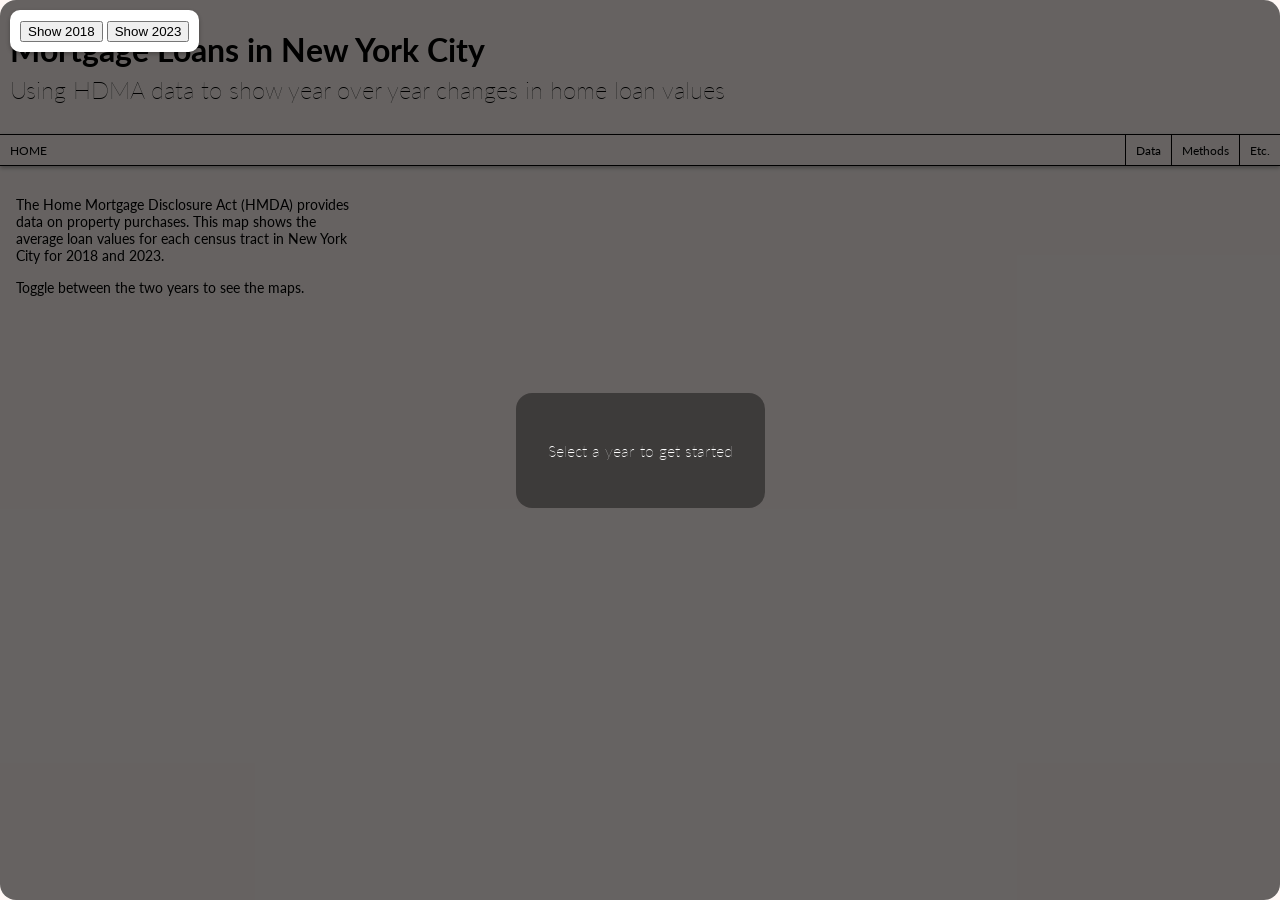
==== index.html @ 1c16be84 "commit before submission of assignment 4" ====
<!DOCTYPE html>
<html lang="en">

<head>
    <meta charset="utf-8">
    <meta name="viewport" content="width=device-width, initial-scale=1">
    <title>hdma nyc map</title>
    <link rel="stylesheet" href="styles.css">
    <link href="https://fonts.googleapis.com/css2?family=Lato:wght@300;400;700&display=swap" rel="stylesheet">
    <link href='https://api.mapbox.com/mapbox-gl-js/v3.11.0/mapbox-gl.css' rel='stylesheet' />
</head>

<body>
    <div id="main-container">
        <div class="masthead">
            <div>
                <h1> Mortgage Loans in New York City</h1>
                <h2>Using HDMA data to show year over year changes in home loan values</h2>
            </div>
        </div>

        <div class="masthead_links">
            <p>HOME</p>
            <div class="masthead_links_cluster">
                <div class="link">Data</div>
                <div class="link">Methods</div>
                <div class="link">Etc.</div>
            </div>
        </div>
        <div id="content-container">

            <div id="sidebar">
                <p>The Home Mortgage Disclosure Act (HMDA) provides data on property purchases. 
                    This map shows the average loan values for each census tract in New York City for 2018 and 2023.

                </p>
                <p>Toggle between the two years to see the maps.</p>
                <div id="info-box" class="info-box hidden">
                    <h3><strong>Census Tract Neighborhood:</strong> <span id="neighborhood-name">Neighborhood
                            Name</span></h3>
                    <p><strong>Average Loan Value (2018):</strong> <span id="avg-loan-2018">$MONEY</span></p>
                    <p><strong>Average Loan Value (2023):</strong> <span id="avg-loan-2023">$MONEY</span></p>

                    <p><strong>Average Property Value:</strong> <span id="avg-property">$MONEY</span></p>
                </div>
            </div>
            <div id="map_container">


                <div id="map_right">
                    <div id="intro-overlay">
                        <div class="intro-content">
                            <p>Select a year to get started</p>
                        </div>
                    </div>
                    <div id="buttons">
                        <button id="btn-loan-2018">Show 2018</button>
                        <button id="btn-loan-2023">Show 2023</button>
                    </div>
                </div>
            </div>
        </div>
    </div>
    <script src='https://api.mapbox.com/mapbox-gl-js/v3.11.0/mapbox-gl.js'></script>
    <script src="scripts.js"></script>
</body>

</html>
---- styles.css ----
#main-container {
    height: 100%;
    width: 100%;
}

body {
    font-family: 'Lato', sans-serif;
    background-color: #fff7f4;
    color: black;
    margin: 0;
    padding: 0;
}

#main-container {
    display: flex;
    flex-direction: column;
    overflow: hidden;
}


#content-container {
    flex-grow: 1;
    display: flex;
    min-height: 0;
    padding: 1rem;
}

#sidebar {
    width: 348px;
    font-size: 0.9rem;
    overflow-y: scroll;
    box-sizing: border-box;
    padding-right: 15px;
}

#map_container {
    height: 500px;
    flex-grow: 1;
    width: 200px;
    border-radius: 16px;
}

#map_right {
    width: 100%;
    height: 100%;
    overflow: hidden;
    border-radius: 16px;

}

.masthead {
    width: 100%;
    height: 2%;
    padding-left: 10px;
    display: flex;
    align-items: center;
    overflow: hidden;
    flex-shrink: 4;
}

h1 {
    margin-top: 30px;
    margin-bottom: 6px;

}

h2 {
    margin-bottom: 30px;
    margin-top: 6px;
    font-weight: 100;
}

.masthead_links {
    border-bottom: 1px solid #000;
    border-top: 1px solid #000;
    height: 30px;
    align-items: center;
    display: flex;
    padding-left: 10px;
    box-shadow: 0 2px 4px rgba(0, 0, 0, 0.3);
    justify-content: space-between;
    font-size: 12px;

}

.masthead_links_cluster {
    display: flex;
    align-items: center;
    justify-content: center;
    font-size: 12px;

}

.link {
    display: flex;
    border-left: 1px solid black;
    padding-left: 10px;
    padding-right: 10px;
    height: 30px;
    align-items: center;

}

#buttons {
    position: absolute;
    font-family: 'Lato', sans-serif;
    top: 10px;
    left: 10px;
    z-index: 999;
    background: white;
    padding: 10px;
    border-radius: 10px;
    box-shadow: 0 2px 4px rgba(0, 0, 0, 0.3);
}

.info-box {
    position: absolute;
    bottom: 30px;
    left: 30px;
    border-radius: 10px;
    padding: 16px 20px;
    box-shadow: 0 2px 10px rgba(0, 0, 0, 0.15);
    font-size: 14px;
    max-width: 250px;
    z-index: 10;
}

.info-box.hidden {
    display: none;
}

.info-box h3 {
    margin-top: 0;
    font-size: 16px;
    color: #333;
}

.info-box p {
    margin: 4px 0;
}

#intro-overlay {
    position: absolute;
    border-radius: 16px;
    top: 0;
    left: 0;
    width: 100%;
    height: 100%;
    background: rgba(0, 0, 0, 0.6);
    /* semi-transparent shade */
    display: flex;
    align-items: center;
    justify-content: center;
    z-index: 50;
    /* make sure it's above the map */
}

.intro-content {
    color: white;
    text-align: center;
    background: rgba(0, 0, 0, 0.4);
    padding: 2rem;
    border-radius: 16px;
    display: flex;
    align-items: center;
    justify-content: center;
}

.intro-content p {
    font-family: 'Lato', sans-serif;
    font-size: 16px;
    font-weight: 100;
}
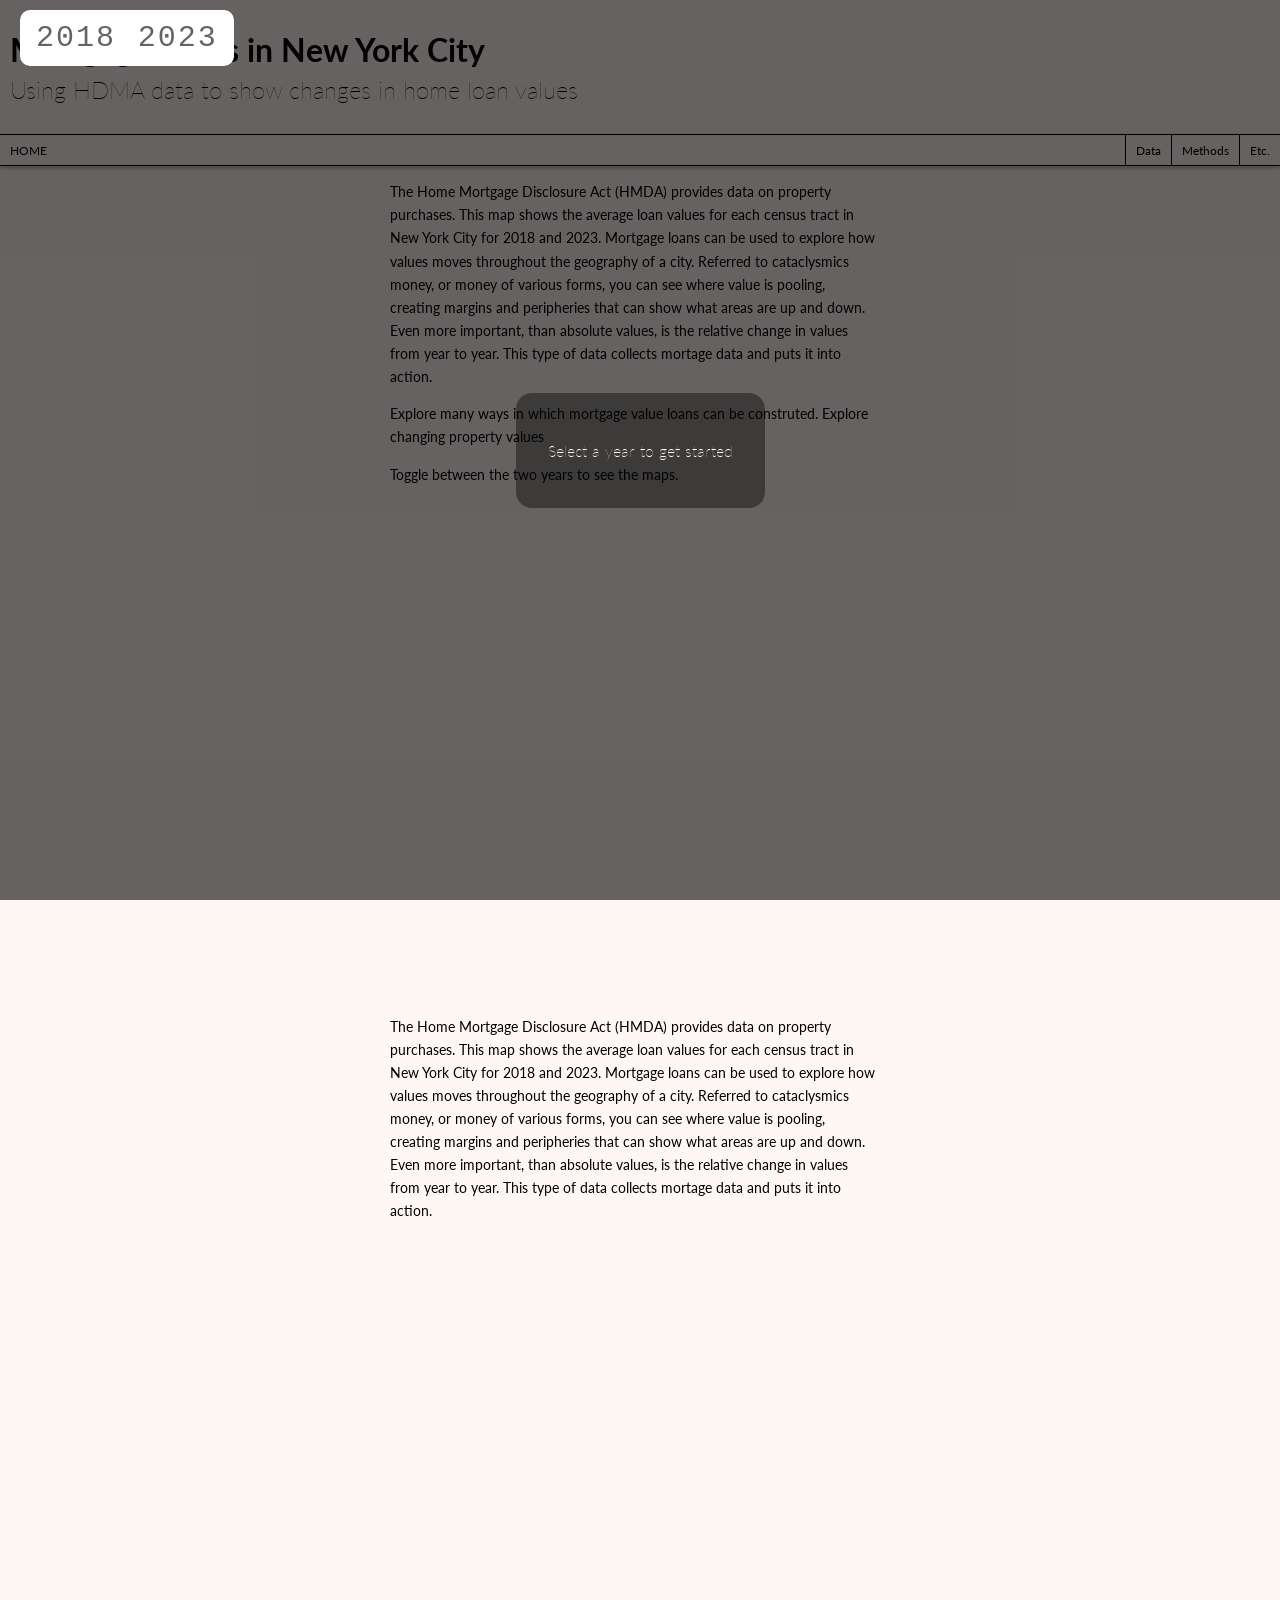
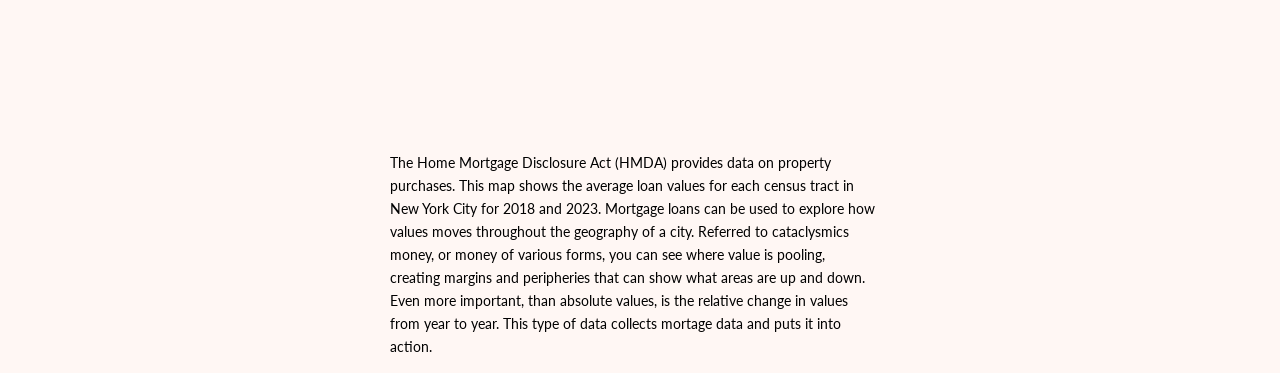
==== commit 47f03ee8: "two maps commit" ====
--- a/index.html
+++ b/index.html
@@ -15,7 +15,7 @@
         <div class="masthead">
             <div>
                 <h1> Mortgage Loans in New York City</h1>
-                <h2>Using HDMA data to show year over year changes in home loan values</h2>
+                <h2>Using HDMA data to show changes in home loan values</h2>
             </div>
         </div>
 
@@ -30,9 +30,17 @@
         <div id="content-container">
 
             <div id="sidebar">
-                <p>The Home Mortgage Disclosure Act (HMDA) provides data on property purchases. 
+                <p>The Home Mortgage Disclosure Act (HMDA) provides data on property purchases.
                     This map shows the average loan values for each census tract in New York City for 2018 and 2023.
 
+                    Mortgage loans can be used to explore how values moves throughout the geography of a city. Referred
+                    to cataclysmics money, or money
+                    of various forms, you can see where value is pooling, creating margins and peripheries that can show
+                    what areas are up and down. Even more important, than
+                    absolute values, is the relative change in values from year to year. This type of data collects
+                    mortage data and puts it into action.
+                </p>
+                <p>Explore many ways in which mortgage value loans can be construted. Explore changing property values
                 </p>
                 <p>Toggle between the two years to see the maps.</p>
                 <div id="info-box" class="info-box hidden">
@@ -44,20 +52,50 @@
                     <p><strong>Average Property Value:</strong> <span id="avg-property">$MONEY</span></p>
                 </div>
             </div>
-            <div id="map_container">
-
-
-                <div id="map_right">
+            <div id="map_one_container">
+                <div id="map_one_frame">
                     <div id="intro-overlay">
                         <div class="intro-content">
                             <p>Select a year to get started</p>
                         </div>
                     </div>
-                    <div id="buttons">
-                        <button id="btn-loan-2018">Show 2018</button>
-                        <button id="btn-loan-2023">Show 2023</button>
+                    <div class="buttons">
+                        <button id="btn-loan-2018">2018</button>
+                        <button id="btn-loan-2023">2023</button>
                     </div>
                 </div>
+            </div>
+
+            <div id="sidebar">
+                <p>The Home Mortgage Disclosure Act (HMDA) provides data on property purchases.
+                    This map shows the average loan values for each census tract in New York City for 2018 and 2023.
+
+                    Mortgage loans can be used to explore how values moves throughout the geography of a city. Referred
+                    to cataclysmics money, or money
+                    of various forms, you can see where value is pooling, creating margins and peripheries that can show
+                    what areas are up and down. Even more important, than
+                    absolute values, is the relative change in values from year to year. This type of data collects
+                    mortage data and puts it into action.
+                </p>
+
+            </div>
+            <div id="map_two_container">
+                <div id="map_two_frame">
+
+                </div>
+            </div>
+            <div id="sidebar">
+                <p>The Home Mortgage Disclosure Act (HMDA) provides data on property purchases.
+                    This map shows the average loan values for each census tract in New York City for 2018 and 2023.
+
+                    Mortgage loans can be used to explore how values moves throughout the geography of a city. Referred
+                    to cataclysmics money, or money
+                    of various forms, you can see where value is pooling, creating margins and peripheries that can show
+                    what areas are up and down. Even more important, than
+                    absolute values, is the relative change in values from year to year. This type of data collects
+                    mortage data and puts it into action.
+                </p>
+
             </div>
         </div>
     </div>
--- a/styles.css
+++ b/styles.css
@@ -20,128 +20,31 @@
 
 #content-container {
     flex-grow: 1;
-    display: flex;
+    display: row;
     min-height: 0;
-    padding: 1rem;
 }
 
 #sidebar {
-    width: 348px;
+    max-width: 500px;
     font-size: 0.9rem;
     overflow-y: scroll;
     box-sizing: border-box;
     padding-right: 15px;
-}
-
-#map_container {
+    justify-content: center;
+    margin-left: auto;
+    margin-right: auto;
+    line-height: 1.6;
+
+}
+
+#map_one_container {
     height: 500px;
     flex-grow: 1;
-    width: 200px;
-    border-radius: 16px;
-}
-
-#map_right {
-    width: 100%;
-    height: 100%;
-    overflow: hidden;
-    border-radius: 16px;
-
-}
-
-.masthead {
-    width: 100%;
-    height: 2%;
-    padding-left: 10px;
-    display: flex;
-    align-items: center;
-    overflow: hidden;
-    flex-shrink: 4;
-}
-
-h1 {
-    margin-top: 30px;
-    margin-bottom: 6px;
-
-}
-
-h2 {
-    margin-bottom: 30px;
-    margin-top: 6px;
-    font-weight: 100;
-}
-
-.masthead_links {
-    border-bottom: 1px solid #000;
-    border-top: 1px solid #000;
-    height: 30px;
-    align-items: center;
-    display: flex;
-    padding-left: 10px;
-    box-shadow: 0 2px 4px rgba(0, 0, 0, 0.3);
-    justify-content: space-between;
-    font-size: 12px;
-
-}
-
-.masthead_links_cluster {
-    display: flex;
-    align-items: center;
-    justify-content: center;
-    font-size: 12px;
-
-}
-
-.link {
-    display: flex;
-    border-left: 1px solid black;
-    padding-left: 10px;
-    padding-right: 10px;
-    height: 30px;
-    align-items: center;
-
-}
-
-#buttons {
-    position: absolute;
-    font-family: 'Lato', sans-serif;
-    top: 10px;
-    left: 10px;
-    z-index: 999;
-    background: white;
-    padding: 10px;
-    border-radius: 10px;
-    box-shadow: 0 2px 4px rgba(0, 0, 0, 0.3);
-}
-
-.info-box {
-    position: absolute;
-    bottom: 30px;
-    left: 30px;
-    border-radius: 10px;
-    padding: 16px 20px;
-    box-shadow: 0 2px 10px rgba(0, 0, 0, 0.15);
-    font-size: 14px;
-    max-width: 250px;
-    z-index: 10;
-}
-
-.info-box.hidden {
-    display: none;
-}
-
-.info-box h3 {
-    margin-top: 0;
-    font-size: 16px;
-    color: #333;
-}
-
-.info-box p {
-    margin: 4px 0;
+    width: 100%;
 }
 
 #intro-overlay {
     position: absolute;
-    border-radius: 16px;
     top: 0;
     left: 0;
     width: 100%;
@@ -170,4 +73,193 @@
     font-family: 'Lato', sans-serif;
     font-size: 16px;
     font-weight: 100;
-}+}
+
+#map_two_container {
+    height: 500px;
+    flex-grow: 1;
+    width: 100%;
+}
+
+#map_one_frame {
+    width: 100%;
+    height: 100%;
+    overflow: hidden;
+
+}
+
+#map_two_frame {
+    width: 100%;
+    height: 100%;
+    overflow: hidden;
+
+}
+
+.masthead {
+    width: 100%;
+    height: 2%;
+    padding-left: 10px;
+    display: flex;
+    align-items: center;
+    overflow: hidden;
+    flex-shrink: 4;
+}
+
+h1 {
+    margin-top: 30px;
+    margin-bottom: 6px;
+
+}
+
+h2 {
+    margin-bottom: 30px;
+    margin-top: 6px;
+    font-weight: 100;
+}
+
+.masthead_links {
+    border-bottom: 1px solid #000;
+    border-top: 1px solid #000;
+    height: 30px;
+    align-items: center;
+    display: flex;
+    padding-left: 10px;
+    box-shadow: 0 2px 4px rgba(0, 0, 0, 0.3);
+    justify-content: space-between;
+    font-size: 12px;
+
+}
+
+.masthead_links_cluster {
+    display: flex;
+    align-items: center;
+    justify-content: center;
+    font-size: 12px;
+
+}
+
+.link {
+    display: flex;
+    border-left: 1px solid black;
+    padding-left: 10px;
+    padding-right: 10px;
+    height: 30px;
+    align-items: center;
+
+}
+
+.buttons {
+    position: absolute;
+    font-family: 'Courier New', Courier, monospace;
+    top: 10px;
+    left: 20px;
+    z-index: 999;
+    padding: 10px;
+    border-radius: 10px;
+    background-color: white;
+   
+}
+
+#btn-loan-2018 {
+    font-family: 'Courier New', Courier, monospace;
+    font-size: 30px;
+    letter-spacing: 2px;
+    text-decoration: none;
+    text-transform: uppercase;
+    color: #000;
+    cursor: pointer;
+    border: 0px;
+    position: relative;
+    user-select: none;
+    -webkit-user-select: none;
+    touch-action: manipulation;
+    background-color: transparent;
+    opacity: 0.6;
+    border-radius: 10px;
+    touch-action: manipulation;
+    transition: box-shadow .2s,-ms-transform .1s,-webkit-transform .1s,transform .1s;
+    user-select: none;
+    -webkit-user-select: none;
+    width: auto;
+}
+
+#btn-loan-2018:active {
+    background-color: #F7F7F7;
+    border-color: black;
+    border-bottom: #000;
+    transform: scale(.96);
+}
+
+#btn-loan-2023 {
+    font-family: 'Courier New', Courier, monospace;
+    font-size: 30px;
+    letter-spacing: 2px;
+    text-decoration: none;
+    text-transform: uppercase;
+    color: #000;
+    cursor: pointer;
+    border: 0px;
+    position: relative;
+    user-select: none;
+    -webkit-user-select: none;
+    touch-action: manipulation;
+    background-color: transparent;
+    opacity: 0.6;
+    border-radius: 10px;
+    touch-action: manipulation;
+    transition: box-shadow .2s,-ms-transform .1s,-webkit-transform .1s,transform .1s;
+    user-select: none;
+    -webkit-user-select: none;
+    width: auto;
+
+}
+
+#btn-loan-2023:active {
+    background-color: #F7F7F7;
+    border-color: #000000;
+    transform: scale(.96);
+}
+
+#btn-loan-2023:hover {
+    background-color: #F7F7F7;
+    border-color: #000000;
+    border-bottom: #000;
+    border-width: 5px;
+}
+
+#btn-loan-2018:hover {
+    background-color: #F7F7F7;
+    border-color: #000000;
+    border-bottom: #000;
+    border-width: 5px;
+}
+
+.info-box {
+    position: absolute;
+    bottom: -80px;
+    left: 20px;
+    border-radius: 10px;
+    padding: 16px 20px;
+    box-shadow: 0 2px 10px rgba(0, 0, 0, 0.15);
+    font-size: 14px;
+    max-width: 250px;
+    z-index: 10;
+    background-color: lightgrey;
+    opacity: .8;
+    
+}
+
+.info-box.hidden {
+    display: none;
+}
+
+.info-box h3 {
+    margin-top: 0;
+    font-size: 16px;
+    color: #333;
+}
+
+.info-box p {
+    margin: 4px 0;
+}
+
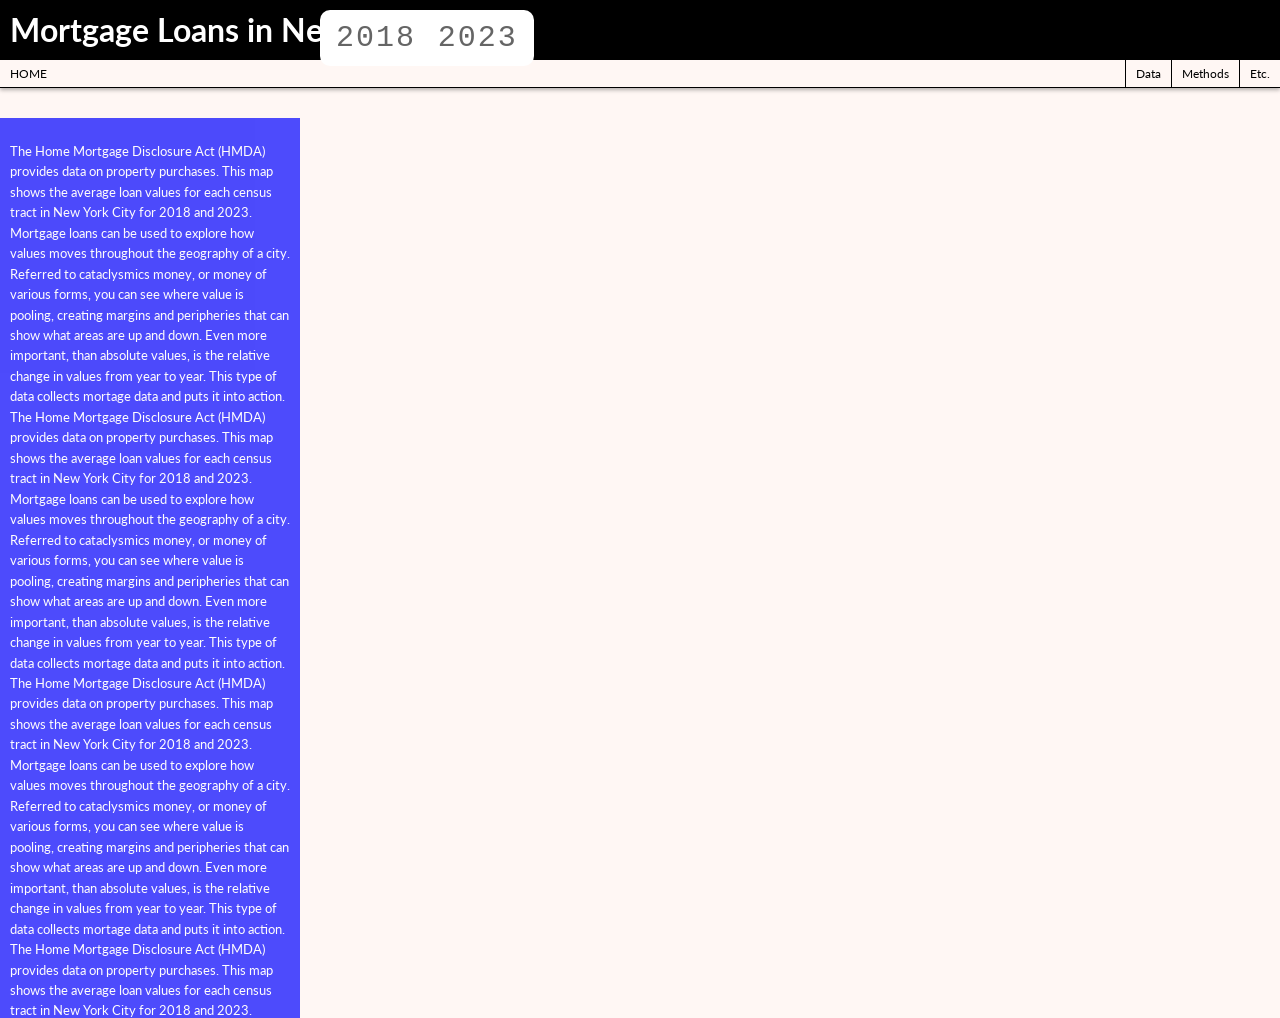
==== commit 6fa79fbb: "info panel and interactive info panel" ====
--- a/index.html
+++ b/index.html
@@ -15,7 +15,6 @@
         <div class="masthead">
             <div>
                 <h1> Mortgage Loans in New York City</h1>
-                <h2>Using HDMA data to show changes in home loan values</h2>
             </div>
         </div>
 
@@ -29,73 +28,98 @@
         </div>
         <div id="content-container">
 
-            <div id="sidebar">
-                <p>The Home Mortgage Disclosure Act (HMDA) provides data on property purchases.
-                    This map shows the average loan values for each census tract in New York City for 2018 and 2023.
 
-                    Mortgage loans can be used to explore how values moves throughout the geography of a city. Referred
-                    to cataclysmics money, or money
-                    of various forms, you can see where value is pooling, creating margins and peripheries that can show
-                    what areas are up and down. Even more important, than
-                    absolute values, is the relative change in values from year to year. This type of data collects
-                    mortage data and puts it into action.
-                </p>
-                <p>Explore many ways in which mortgage value loans can be construted. Explore changing property values
-                </p>
-                <p>Toggle between the two years to see the maps.</p>
-                <div id="info-box" class="info-box hidden">
-                    <h3><strong>Census Tract Neighborhood:</strong> <span id="neighborhood-name">Neighborhood
-                            Name</span></h3>
-                    <p><strong>Average Loan Value (2018):</strong> <span id="avg-loan-2018">$MONEY</span></p>
-                    <p><strong>Average Loan Value (2023):</strong> <span id="avg-loan-2023">$MONEY</span></p>
+            <div id="map_one_container">
 
-                    <p><strong>Average Property Value:</strong> <span id="avg-property">$MONEY</span></p>
-                </div>
-            </div>
-            <div id="map_one_container">
                 <div id="map_one_frame">
-                    <div id="intro-overlay">
+                    <!-- <div id="intro-overlay">
                         <div class="intro-content">
                             <p>Select a year to get started</p>
                         </div>
-                    </div>
+                    </div> -->
                     <div class="buttons">
                         <button id="btn-loan-2018">2018</button>
                         <button id="btn-loan-2023">2023</button>
                     </div>
+                    <div id="sidebar">
+                        <p>The Home Mortgage Disclosure Act (HMDA) provides data on property purchases.
+                            This map shows the average loan values for each census tract in New York City for 2018 and
+                            2023.
+
+                            Mortgage loans can be used to explore how values moves throughout the geography of a city.
+                            Referred
+                            to cataclysmics money, or money
+                            of various forms, you can see where value is pooling, creating margins and peripheries that
+                            can show
+                            what areas are up and down. Even more important, than
+                            absolute values, is the relative change in values from year to year. This type of data
+                            collects
+                            mortage data and puts it into action.
+                            The Home Mortgage Disclosure Act (HMDA) provides data on property purchases.
+                            This map shows the average loan values for each census tract in New York City for 2018 and
+                            2023.
+
+                            Mortgage loans can be used to explore how values moves throughout the geography of a city.
+                            Referred
+                            to cataclysmics money, or money
+                            of various forms, you can see where value is pooling, creating margins and peripheries that
+                            can show
+                            what areas are up and down. Even more important, than
+                            absolute values, is the relative change in values from year to year. This type of data
+                            collects
+                            mortage data and puts it into action.
+                            The Home Mortgage Disclosure Act (HMDA) provides data on property purchases.
+                            This map shows the average loan values for each census tract in New York City for 2018 and
+                            2023.
+
+                            Mortgage loans can be used to explore how values moves throughout the geography of a city.
+                            Referred
+                            to cataclysmics money, or money
+                            of various forms, you can see where value is pooling, creating margins and peripheries that
+                            can show
+                            what areas are up and down. Even more important, than
+                            absolute values, is the relative change in values from year to year. This type of data
+                            collects
+                            mortage data and puts it into action.
+                            The Home Mortgage Disclosure Act (HMDA) provides data on property purchases.
+                            This map shows the average loan values for each census tract in New York City for 2018 and
+                            2023.
+
+                            Mortgage loans can be used to explore how values moves throughout the geography of a city.
+                            Referred
+                            to cataclysmics money, or money
+                            of various forms, you can see where value is pooling, creating margins and peripheries that
+                            can show
+                            what areas are up and down. Even more important, than
+                            absolute values, is the relative change in values from year to year. This type of data
+                            collects
+                            mortage data and puts it into action.
+                        </p>
+                        <p>Explore many ways in which mortgage value loans can be construted. Explore changing property
+                            values
+                        </p>
+                        <p>Toggle between the two years to see the maps.</p>
+
+                    </div>
+                    <div class="info-box hidden" id="info-box" >
+                        <button class="close-btn" id="close-btn">&times;</button>
+                        <p>Neighborhood</p>
+                        <h3>
+                            <span id="neighborhood-name"></span>
+                        </h3>
+                        <p>Average Loan Value (2018)</p>
+                        <h3>
+                            <span id="avg-loan-2018">$MONEY</span>
+                        </h3>
+
+                        <p>Average Loan Value (2023)</p>
+                        <h3>
+                            <span id="avg-loan-2023">$MONEY</span>
+                        </h3>
+                        <p><strong>Average Property Value:</strong>
+                        <p><span id="avg-property">$MONEY</span></p>
+                    </div>
                 </div>
-            </div>
-
-            <div id="sidebar">
-                <p>The Home Mortgage Disclosure Act (HMDA) provides data on property purchases.
-                    This map shows the average loan values for each census tract in New York City for 2018 and 2023.
-
-                    Mortgage loans can be used to explore how values moves throughout the geography of a city. Referred
-                    to cataclysmics money, or money
-                    of various forms, you can see where value is pooling, creating margins and peripheries that can show
-                    what areas are up and down. Even more important, than
-                    absolute values, is the relative change in values from year to year. This type of data collects
-                    mortage data and puts it into action.
-                </p>
-
-            </div>
-            <div id="map_two_container">
-                <div id="map_two_frame">
-
-                </div>
-            </div>
-            <div id="sidebar">
-                <p>The Home Mortgage Disclosure Act (HMDA) provides data on property purchases.
-                    This map shows the average loan values for each census tract in New York City for 2018 and 2023.
-
-                    Mortgage loans can be used to explore how values moves throughout the geography of a city. Referred
-                    to cataclysmics money, or money
-                    of various forms, you can see where value is pooling, creating margins and peripheries that can show
-                    what areas are up and down. Even more important, than
-                    absolute values, is the relative change in values from year to year. This type of data collects
-                    mortage data and puts it into action.
-                </p>
-
             </div>
         </div>
     </div>
--- a/styles.css
+++ b/styles.css
@@ -1,6 +1,12 @@
+html, body {
+    height: 100%;
+}
+
 #main-container {
     height: 100%;
     width: 100%;
+    display: flex;
+    flex-direction: column;
 }
 
 body {
@@ -11,51 +17,38 @@
     padding: 0;
 }
 
-#main-container {
-    display: flex;
-    flex-direction: column;
-    overflow: hidden;
-}
-
 
 #content-container {
     flex-grow: 1;
-    display: row;
+    display: flex;
     min-height: 0;
-}
-
-#sidebar {
-    max-width: 500px;
-    font-size: 0.9rem;
-    overflow-y: scroll;
-    box-sizing: border-box;
-    padding-right: 15px;
-    justify-content: center;
-    margin-left: auto;
-    margin-right: auto;
-    line-height: 1.6;
-
+    padding-top: 30px;
 }
 
 #map_one_container {
-    height: 500px;
     flex-grow: 1;
     width: 100%;
-}
-
-#intro-overlay {
+    height: auto;
+}
+
+#map_one_frame {
+    width: 100%;
+    height: 100%;
+    overflow: hidden;
+}
+
+
+/* #intro-overlay {
     position: absolute;
     top: 0;
     left: 0;
     width: 100%;
     height: 100%;
     background: rgba(0, 0, 0, 0.6);
-    /* semi-transparent shade */
     display: flex;
     align-items: center;
     justify-content: center;
     z-index: 50;
-    /* make sure it's above the map */
 }
 
 .intro-content {
@@ -73,7 +66,7 @@
     font-family: 'Lato', sans-serif;
     font-size: 16px;
     font-weight: 100;
-}
+} */
 
 #map_two_container {
     height: 500px;
@@ -81,35 +74,34 @@
     width: 100%;
 }
 
-#map_one_frame {
+
+
+#map_two_frame {
     width: 100%;
     height: 100%;
     overflow: hidden;
 
 }
 
-#map_two_frame {
-    width: 100%;
-    height: 100%;
-    overflow: hidden;
-
-}
-
 .masthead {
     width: 100%;
-    height: 2%;
-    padding-left: 10px;
+    height: auto;
+    padding-right: 10px;
     display: flex;
     align-items: center;
     overflow: hidden;
     flex-shrink: 4;
-}
-
-h1 {
-    margin-top: 30px;
-    margin-bottom: 6px;
-
-}
+    background-color: black;
+
+}
+
+ h1 {
+    padding: 10px;
+margin: 0px; 
+color: white;
+font-family: 'Lato', sans-serif;
+
+} 
 
 h2 {
     margin-bottom: 30px;
@@ -120,7 +112,7 @@
 .masthead_links {
     border-bottom: 1px solid #000;
     border-top: 1px solid #000;
-    height: 30px;
+    height: 3%;
     align-items: center;
     display: flex;
     padding-left: 10px;
@@ -135,6 +127,8 @@
     align-items: center;
     justify-content: center;
     font-size: 12px;
+    height: 100%;
+
 
 }
 
@@ -143,7 +137,7 @@
     border-left: 1px solid black;
     padding-left: 10px;
     padding-right: 10px;
-    height: 30px;
+    height: 100%;
     align-items: center;
 
 }
@@ -152,12 +146,12 @@
     position: absolute;
     font-family: 'Courier New', Courier, monospace;
     top: 10px;
-    left: 20px;
-    z-index: 999;
+    left: 320px;
+    z-index: 900;
     padding: 10px;
     border-radius: 10px;
     background-color: white;
-   
+
 }
 
 #btn-loan-2018 {
@@ -177,7 +171,7 @@
     opacity: 0.6;
     border-radius: 10px;
     touch-action: manipulation;
-    transition: box-shadow .2s,-ms-transform .1s,-webkit-transform .1s,transform .1s;
+    transition: box-shadow .2s, -ms-transform .1s, -webkit-transform .1s, transform .1s;
     user-select: none;
     -webkit-user-select: none;
     width: auto;
@@ -207,7 +201,7 @@
     opacity: 0.6;
     border-radius: 10px;
     touch-action: manipulation;
-    transition: box-shadow .2s,-ms-transform .1s,-webkit-transform .1s,transform .1s;
+    transition: box-shadow .2s, -ms-transform .1s, -webkit-transform .1s, transform .1s;
     user-select: none;
     -webkit-user-select: none;
     width: auto;
@@ -234,19 +228,38 @@
     border-width: 5px;
 }
 
+#sidebar {
+    position: absolute;
+    height: 100%;
+    color: white;
+    max-width: 300px;
+    font-size: .8rem;
+    overflow-y: scroll;
+    box-sizing: border-box;
+    padding-right: 15px;
+    justify-content: left;
+    margin-left: auto;
+    margin-right: auto;
+    line-height: 1.6;
+    z-index: 999;
+    background-color: blue;
+    z-index: 900;
+    padding: 10px;
+    opacity: .7;;
+}
+
 .info-box {
     position: absolute;
-    bottom: -80px;
-    left: 20px;
-    border-radius: 10px;
-    padding: 16px 20px;
-    box-shadow: 0 2px 10px rgba(0, 0, 0, 0.15);
+    top: 80px;
+    left: 320px;
+    border-radius: 10px;
+    padding: 10px;
     font-size: 14px;
     max-width: 250px;
-    z-index: 10;
+    z-index: 999;
     background-color: lightgrey;
-    opacity: .8;
-    
+    opacity: .9;
+
 }
 
 .info-box.hidden {
@@ -263,3 +276,21 @@
     margin: 4px 0;
 }
 
+.close-btn {
+    position: absolute;
+    top: 5px;
+    right: 8px;
+    background: none;
+    border: none;
+    font-size: 18px;
+    font-weight: bold;
+    cursor: pointer;
+    color: #333;
+  }
+  
+  .close-btn:hover {
+    color: #000;
+  }
+  .hidden {
+    display: none;
+  }
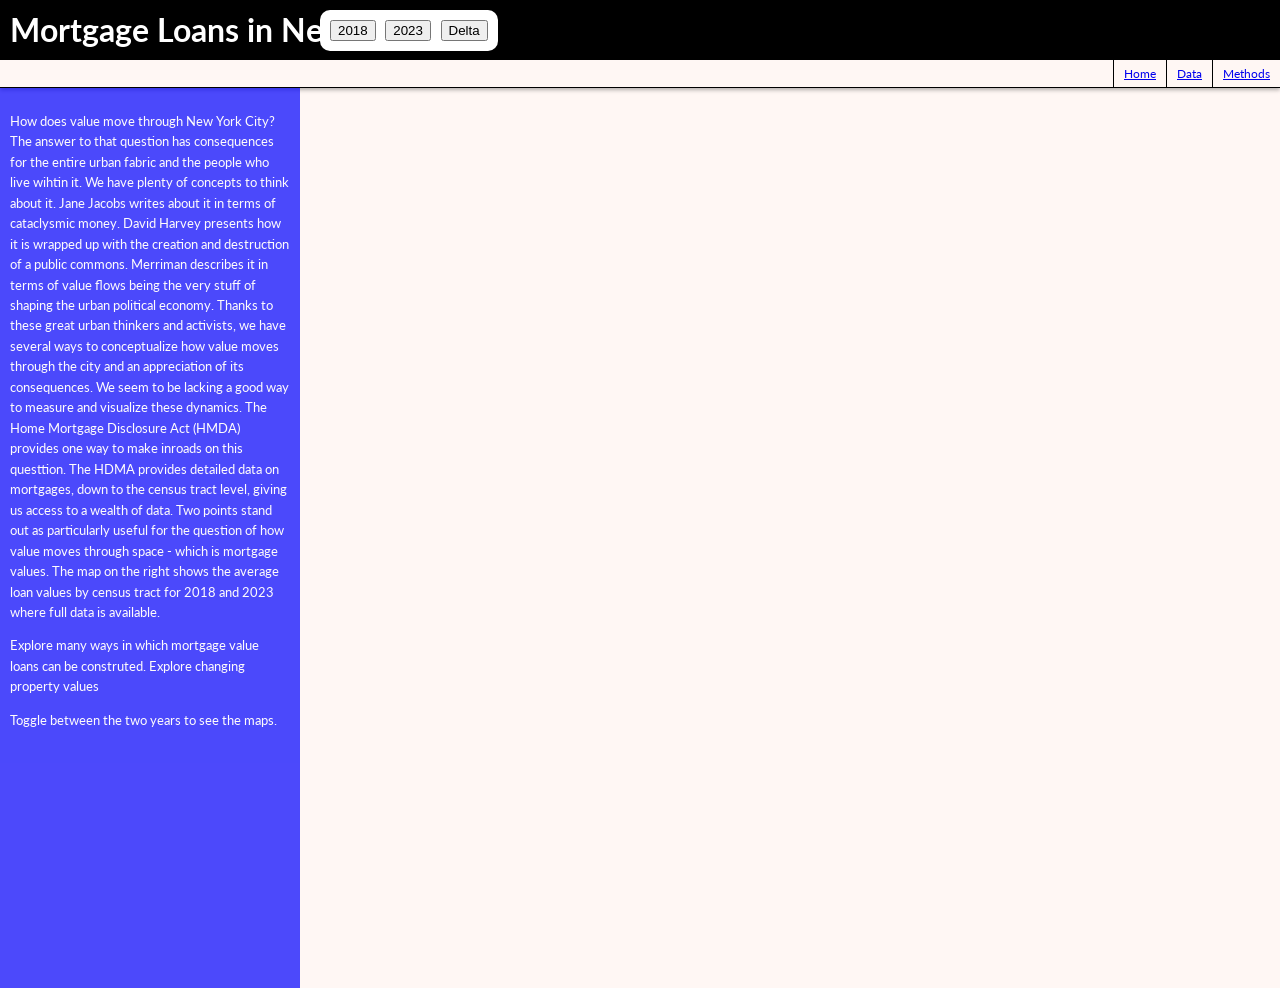
==== commit c802bc65: "add links" ====
--- a/index.html
+++ b/index.html
@@ -19,11 +19,10 @@
         </div>
 
         <div class="masthead_links">
-            <p>HOME</p>
             <div class="masthead_links_cluster">
-                <div class="link">Data</div>
-                <div class="link">Methods</div>
-                <div class="link">Etc.</div>
+                <a href="index.html" class = link>Home</a>
+                <a href="data.html" class = link>Data</a>
+                <a href="methods.html" class = link>Methods</a>
             </div>
         </div>
         <div id="content-container">
@@ -40,60 +39,25 @@
                     <div class="buttons">
                         <button id="btn-loan-2018">2018</button>
                         <button id="btn-loan-2023">2023</button>
+                        <button id="btn-delta-2018-2023">Delta</button>
+
                     </div>
                     <div id="sidebar">
-                        <p>The Home Mortgage Disclosure Act (HMDA) provides data on property purchases.
-                            This map shows the average loan values for each census tract in New York City for 2018 and
-                            2023.
+                        <p>How does value move through New York City? The answer to that question has consequences for 
+                            the entire urban fabric and the people who live wihtin it. We have plenty of concepts to think about it.
+                            Jane Jacobs writes about it in terms of cataclysmic money. David Harvey presents how it is wrapped up
+                            with the creation and destruction of a public commons. Merriman describes it in terms of value flows 
+                            being the very stuff of shaping the urban political economy. 
 
-                            Mortgage loans can be used to explore how values moves throughout the geography of a city.
-                            Referred
-                            to cataclysmics money, or money
-                            of various forms, you can see where value is pooling, creating margins and peripheries that
-                            can show
-                            what areas are up and down. Even more important, than
-                            absolute values, is the relative change in values from year to year. This type of data
-                            collects
-                            mortage data and puts it into action.
-                            The Home Mortgage Disclosure Act (HMDA) provides data on property purchases.
-                            This map shows the average loan values for each census tract in New York City for 2018 and
-                            2023.
+                            Thanks to these great urban thinkers and activists, we have several ways to conceptualize how value moves 
+                            through the city and an appreciation of its consequences. We seem to be lacking a good way to measure and visualize these dynamics. 
 
-                            Mortgage loans can be used to explore how values moves throughout the geography of a city.
-                            Referred
-                            to cataclysmics money, or money
-                            of various forms, you can see where value is pooling, creating margins and peripheries that
-                            can show
-                            what areas are up and down. Even more important, than
-                            absolute values, is the relative change in values from year to year. This type of data
-                            collects
-                            mortage data and puts it into action.
-                            The Home Mortgage Disclosure Act (HMDA) provides data on property purchases.
-                            This map shows the average loan values for each census tract in New York City for 2018 and
-                            2023.
+                            The Home Mortgage Disclosure Act (HMDA) provides one way to make inroads on this questtion. 
+                            The HDMA provides detailed data on mortgages, down to the census tract level, giving us access to a wealth of 
+                            data. Two points stand out as particularly useful for the question of how value moves through space - which is mortgage 
+                            values. The map on the right shows the average loan values by census tract for 2018 and 2023 where full data is available. 
 
-                            Mortgage loans can be used to explore how values moves throughout the geography of a city.
-                            Referred
-                            to cataclysmics money, or money
-                            of various forms, you can see where value is pooling, creating margins and peripheries that
-                            can show
-                            what areas are up and down. Even more important, than
-                            absolute values, is the relative change in values from year to year. This type of data
-                            collects
-                            mortage data and puts it into action.
-                            The Home Mortgage Disclosure Act (HMDA) provides data on property purchases.
-                            This map shows the average loan values for each census tract in New York City for 2018 and
-                            2023.
-
-                            Mortgage loans can be used to explore how values moves throughout the geography of a city.
-                            Referred
-                            to cataclysmics money, or money
-                            of various forms, you can see where value is pooling, creating margins and peripheries that
-                            can show
-                            what areas are up and down. Even more important, than
-                            absolute values, is the relative change in values from year to year. This type of data
-                            collects
-                            mortage data and puts it into action.
+                            
                         </p>
                         <p>Explore many ways in which mortgage value loans can be construted. Explore changing property
                             values
@@ -103,6 +67,10 @@
                     </div>
                     <div class="info-box hidden" id="info-box" >
                         <button class="close-btn" id="close-btn">&times;</button>
+                        <p>Borough</p>
+                        <h3>
+                            <span id="boro-name"></span>
+                        </h3>
                         <p>Neighborhood</p>
                         <h3>
                             <span id="neighborhood-name"></span>
@@ -116,8 +84,8 @@
                         <h3>
                             <span id="avg-loan-2023">$MONEY</span>
                         </h3>
-                        <p><strong>Average Property Value:</strong>
-                        <p><span id="avg-property">$MONEY</span></p>
+                        <!-- <p><strong>Average Property Value:</strong>
+                        <p><span id="avg-property">$MONEY</span></p> -->
                     </div>
                 </div>
             </div>
--- a/styles.css
+++ b/styles.css
@@ -1,4 +1,5 @@
-html, body {
+html,
+body {
     height: 100%;
 }
 
@@ -22,7 +23,6 @@
     flex-grow: 1;
     display: flex;
     min-height: 0;
-    padding-top: 30px;
 }
 
 #map_one_container {
@@ -95,13 +95,13 @@
 
 }
 
- h1 {
-    padding: 10px;
-margin: 0px; 
-color: white;
-font-family: 'Lato', sans-serif;
-
-} 
+h1 {
+    padding: 10px;
+    margin: 0px;
+    color: white;
+    font-family: 'Lato', sans-serif;
+
+}
 
 h2 {
     margin-bottom: 30px;
@@ -117,7 +117,7 @@
     display: flex;
     padding-left: 10px;
     box-shadow: 0 2px 4px rgba(0, 0, 0, 0.3);
-    justify-content: space-between;
+    justify-content: right;
     font-size: 12px;
 
 }
@@ -154,79 +154,33 @@
 
 }
 
-#btn-loan-2018 {
-    font-family: 'Courier New', Courier, monospace;
-    font-size: 30px;
-    letter-spacing: 2px;
-    text-decoration: none;
-    text-transform: uppercase;
-    color: #000;
-    cursor: pointer;
-    border: 0px;
-    position: relative;
-    user-select: none;
-    -webkit-user-select: none;
-    touch-action: manipulation;
-    background-color: transparent;
-    opacity: 0.6;
-    border-radius: 10px;
-    touch-action: manipulation;
-    transition: box-shadow .2s, -ms-transform .1s, -webkit-transform .1s, transform .1s;
-    user-select: none;
-    -webkit-user-select: none;
-    width: auto;
-}
-
-#btn-loan-2018:active {
-    background-color: #F7F7F7;
-    border-color: black;
-    border-bottom: #000;
-    transform: scale(.96);
-}
-
-#btn-loan-2023 {
-    font-family: 'Courier New', Courier, monospace;
-    font-size: 30px;
-    letter-spacing: 2px;
-    text-decoration: none;
-    text-transform: uppercase;
-    color: #000;
-    cursor: pointer;
-    border: 0px;
-    position: relative;
-    user-select: none;
-    -webkit-user-select: none;
-    touch-action: manipulation;
-    background-color: transparent;
-    opacity: 0.6;
-    border-radius: 10px;
-    touch-action: manipulation;
-    transition: box-shadow .2s, -ms-transform .1s, -webkit-transform .1s, transform .1s;
-    user-select: none;
-    -webkit-user-select: none;
-    width: auto;
-
-}
-
-#btn-loan-2023:active {
-    background-color: #F7F7F7;
-    border-color: #000000;
-    transform: scale(.96);
-}
+#btn-loan-2018 {}
+
+#btn-loan-2018:hover {
+    text-decoration: underline;
+}
+
+#btn-loan-2018:active {}
+
+#btn-loan-2023 {}
 
 #btn-loan-2023:hover {
-    background-color: #F7F7F7;
-    border-color: #000000;
-    border-bottom: #000;
-    border-width: 5px;
-}
-
-#btn-loan-2018:hover {
-    background-color: #F7F7F7;
-    border-color: #000000;
-    border-bottom: #000;
-    border-width: 5px;
-}
+    text-decoration: underline;
+
+}
+
+#btn-loan-2023:active {}
+
+#btn-delta-2018-2023 {}
+
+#btn-delta-2018-2023:hover {
+    text-decoration: underline;
+
+}
+
+#btn-delta-2018-2023:active {}
+
+
 
 #sidebar {
     position: absolute;
@@ -245,7 +199,8 @@
     background-color: blue;
     z-index: 900;
     padding: 10px;
-    opacity: .7;;
+    opacity: .7;
+    ;
 }
 
 .info-box {
@@ -286,11 +241,12 @@
     font-weight: bold;
     cursor: pointer;
     color: #333;
-  }
-  
-  .close-btn:hover {
+}
+
+.close-btn:hover {
     color: #000;
-  }
-  .hidden {
+}
+
+.hidden {
     display: none;
-  }+}
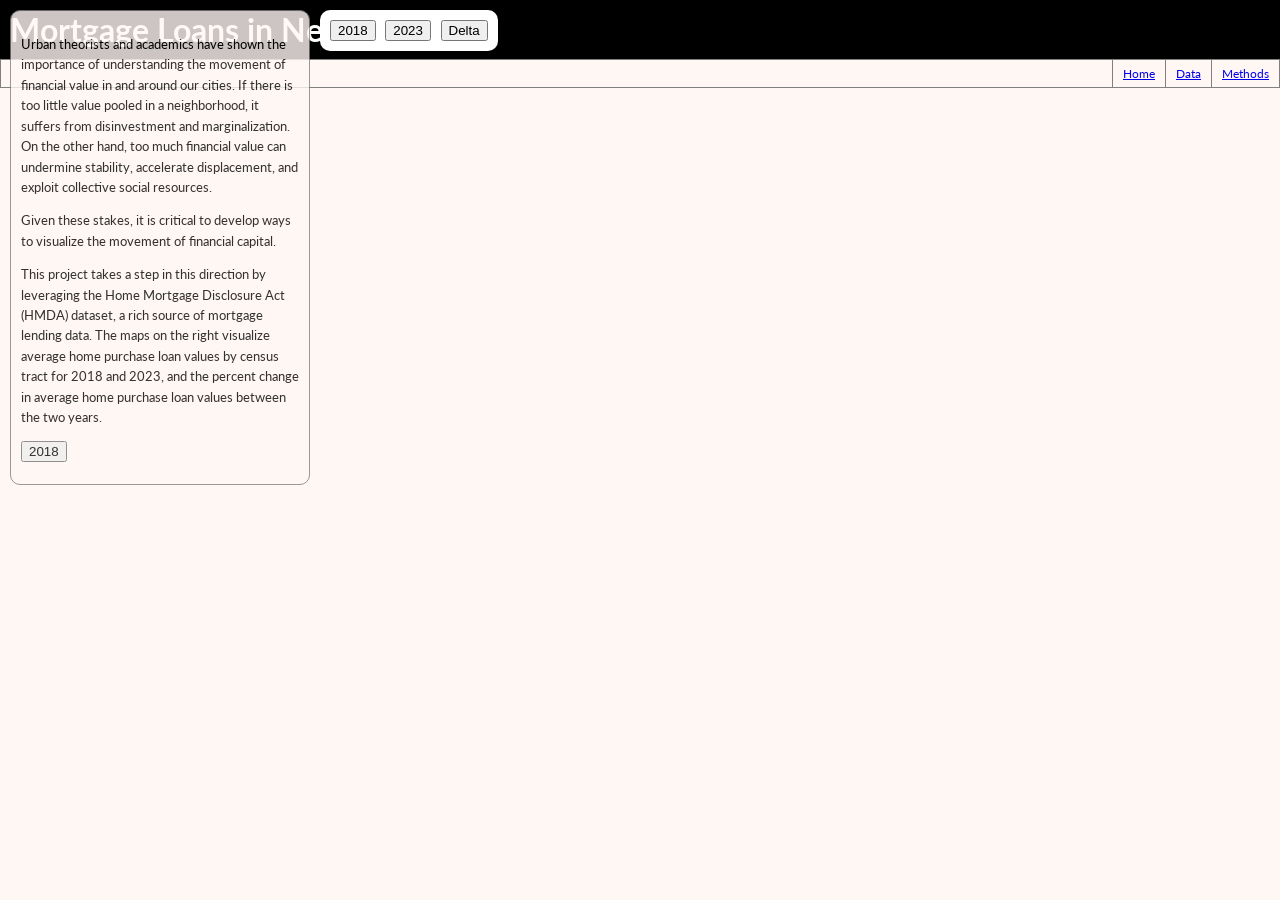
==== commit 4efb0dcf: "updates" ====
--- a/index.html
+++ b/index.html
@@ -20,9 +20,9 @@
 
         <div class="masthead_links">
             <div class="masthead_links_cluster">
-                <a href="index.html" class = link>Home</a>
-                <a href="data.html" class = link>Data</a>
-                <a href="methods.html" class = link>Methods</a>
+                <a href="index.html" class=link>Home</a>
+                <a href="data.html" class=link>Data</a>
+                <a href="methods.html" class=link>Methods</a>
             </div>
         </div>
         <div id="content-container">
@@ -43,29 +43,29 @@
 
                     </div>
                     <div id="sidebar">
-                        <p>How does value move through New York City? The answer to that question has consequences for 
-                            the entire urban fabric and the people who live wihtin it. We have plenty of concepts to think about it.
-                            Jane Jacobs writes about it in terms of cataclysmic money. David Harvey presents how it is wrapped up
-                            with the creation and destruction of a public commons. Merriman describes it in terms of value flows 
-                            being the very stuff of shaping the urban political economy. 
+                        <p>
+                            Urban theorists and academics have shown the importance of understanding the movement of
+                            financial value in and around our cities. If there is too little value pooled in a
+                            neighborhood, it suffers from disinvestment and marginalization. On the other hand, too much
+                            financial value can undermine stability, accelerate displacement, and exploit collective
+                            social resources.
+                        </p>
+                        <p>
+                            Given these stakes, it is critical to develop ways to visualize the movement of financial
+                            capital.
+                        </p>
+                        <p>
+                            This project takes a step in this direction by leveraging the Home Mortgage Disclosure Act
+                            (HMDA) dataset, a rich source of mortgage lending data. The maps on the right visualize
+                            average home purchase loan values by census tract for 2018 and 2023, and the percent change
+                            in average home purchase loan values between the two years.
+                        </p>
 
-                            Thanks to these great urban thinkers and activists, we have several ways to conceptualize how value moves 
-                            through the city and an appreciation of its consequences. We seem to be lacking a good way to measure and visualize these dynamics. 
-
-                            The Home Mortgage Disclosure Act (HMDA) provides one way to make inroads on this questtion. 
-                            The HDMA provides detailed data on mortgages, down to the census tract level, giving us access to a wealth of 
-                            data. Two points stand out as particularly useful for the question of how value moves through space - which is mortgage 
-                            values. The map on the right shows the average loan values by census tract for 2018 and 2023 where full data is available. 
-
-                            
+                        <p> <button id="btn-loan-2018">2018</button>
                         </p>
-                        <p>Explore many ways in which mortgage value loans can be construted. Explore changing property
-                            values
-                        </p>
-                        <p>Toggle between the two years to see the maps.</p>
 
                     </div>
-                    <div class="info-box hidden" id="info-box" >
+                    <div class="info-box hidden" id="info-box">
                         <button class="close-btn" id="close-btn">&times;</button>
                         <p>Borough</p>
                         <h3>
@@ -93,6 +93,7 @@
     </div>
     <script src='https://api.mapbox.com/mapbox-gl-js/v3.11.0/mapbox-gl.js'></script>
     <script src="scripts.js"></script>
+
 </body>
 
 </html>
--- a/styles.css
+++ b/styles.css
@@ -38,50 +38,9 @@
 }
 
 
-/* #intro-overlay {
-    position: absolute;
-    top: 0;
-    left: 0;
-    width: 100%;
-    height: 100%;
-    background: rgba(0, 0, 0, 0.6);
-    display: flex;
-    align-items: center;
-    justify-content: center;
-    z-index: 50;
-}
-
-.intro-content {
-    color: white;
-    text-align: center;
-    background: rgba(0, 0, 0, 0.4);
-    padding: 2rem;
-    border-radius: 16px;
-    display: flex;
-    align-items: center;
-    justify-content: center;
-}
-
-.intro-content p {
-    font-family: 'Lato', sans-serif;
-    font-size: 16px;
-    font-weight: 100;
-} */
-
-#map_two_container {
-    height: 500px;
-    flex-grow: 1;
-    width: 100%;
-}
-
-
-
-#map_two_frame {
-    width: 100%;
-    height: 100%;
-    overflow: hidden;
-
-}
+
+
+
 
 .masthead {
     width: 100%;
@@ -110,15 +69,16 @@
 }
 
 .masthead_links {
-    border-bottom: 1px solid #000;
-    border-top: 1px solid #000;
+    
     height: 3%;
     align-items: center;
     display: flex;
     padding-left: 10px;
-    box-shadow: 0 2px 4px rgba(0, 0, 0, 0.3);
     justify-content: right;
     font-size: 12px;
+    border-color: gray;
+    border-style: solid;
+    border-width: .8px;
 
 }
 
@@ -134,7 +94,7 @@
 
 .link {
     display: flex;
-    border-left: 1px solid black;
+    border-left: 1px solid gray;
     padding-left: 10px;
     padding-right: 10px;
     height: 100%;
@@ -184,23 +144,25 @@
 
 #sidebar {
     position: absolute;
-    height: 100%;
-    color: white;
+    color: black;
     max-width: 300px;
     font-size: .8rem;
     overflow-y: scroll;
     box-sizing: border-box;
-    padding-right: 15px;
     justify-content: left;
     margin-left: auto;
     margin-right: auto;
     line-height: 1.6;
     z-index: 999;
-    background-color: blue;
-    z-index: 900;
-    padding: 10px;
-    opacity: .7;
-    ;
+    background-color: #fff7f4;
+    opacity: .80;
+    border-radius: 10px;
+    top: 10px;
+    left: 10px;
+    padding: 10px;
+    border-color: gray;
+    border-style: solid;
+    border-width: .8px;
 }
 
 .info-box {
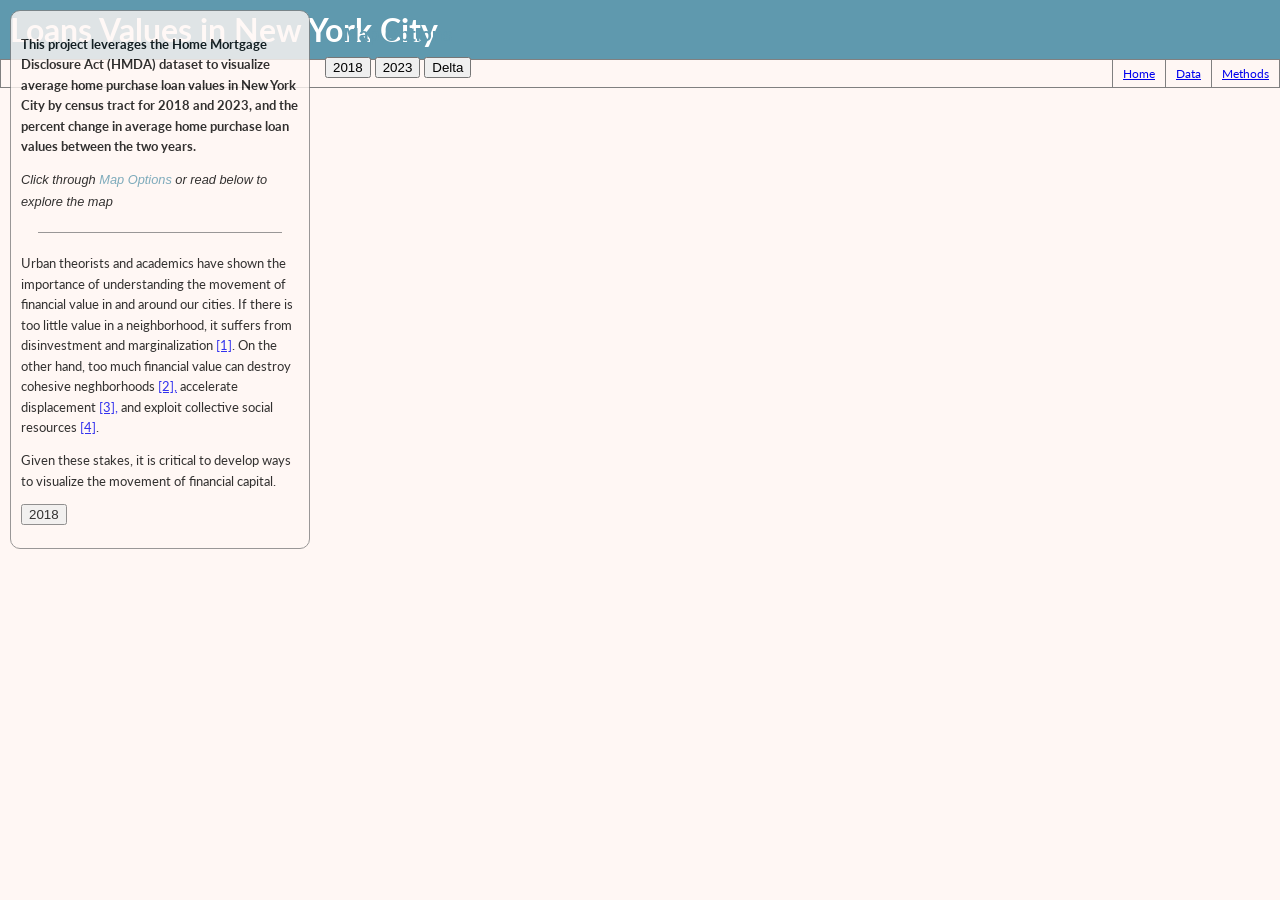
==== commit d9d4267e: "upload from new file" ====
--- a/index.html
+++ b/index.html
@@ -14,7 +14,7 @@
     <div id="main-container">
         <div class="masthead">
             <div>
-                <h1> Mortgage Loans in New York City</h1>
+                <h1>Loans Values in New York City</h1>
             </div>
         </div>
 
@@ -37,6 +37,7 @@
                         </div>
                     </div> -->
                     <div class="buttons">
+                        <h2>Map Options</h2>
                         <button id="btn-loan-2018">2018</button>
                         <button id="btn-loan-2023">2023</button>
                         <button id="btn-delta-2018-2023">Delta</button>
@@ -44,25 +45,39 @@
                     </div>
                     <div id="sidebar">
                         <p>
+                            <strong>This project leverages the Home Mortgage
+                                Disclosure Act (HMDA) dataset to visualize average home purchase loan values in New York City by census tract for 2018
+                                and 2023, and the percent change in average home purchase loan values between the two years.</strong> 
+                                <br>
+                               <p><em>Click through <span style="color: rgb(95,153,174)">Map Options </span>or read below to explore the map</em></p>
+                        </p>
+
+                        
+                        <hr class="short-break">
+                        <p>
                             Urban theorists and academics have shown the importance of understanding the movement of
-                            financial value in and around our cities. If there is too little value pooled in a
-                            neighborhood, it suffers from disinvestment and marginalization. On the other hand, too much
-                            financial value can undermine stability, accelerate displacement, and exploit collective
-                            social resources.
+                            financial value in and around our cities. If there is too little value in a
+                            neighborhood, it suffers from disinvestment and marginalization
+                            <a href=https://www.urban.org/research/publication/catalytic-capital-neighborhood-reinvestment
+                                target="_blank" rel="noopener noreferrer">[1]</a>.
+
+                            On the other hand, too much financial value can destroy cohesive neghborhoods
+                            <a href=https://www.thenewlocalism.com/newsletter/on-jane-jacobs-and-opportunity-zones/
+                                target="_blank" rel="noopener noreferrer">[2],</a>
+                            accelerate displacement
+                            <a href=https://www.enterprisecommunity.org/learning-center/resources/gentrification-comparison-tool
+                                target="_blank" rel="noopener noreferrer">[3],</a>
+                            and exploit collective social resources
+                            <a href=https://davidharvey.org/media/public.pdf target="_blank"
+                                rel="noopener noreferrer">[4]</a>.
                         </p>
                         <p>
                             Given these stakes, it is critical to develop ways to visualize the movement of financial
                             capital.
                         </p>
-                        <p>
-                            This project takes a step in this direction by leveraging the Home Mortgage Disclosure Act
-                            (HMDA) dataset, a rich source of mortgage lending data. The maps on the right visualize
-                            average home purchase loan values by census tract for 2018 and 2023, and the percent change
-                            in average home purchase loan values between the two years.
+                        <p> <button id="btn-loan-2018">2018</button>
                         </p>
 
-                        <p> <button id="btn-loan-2018">2018</button>
-                        </p>
 
                     </div>
                     <div class="info-box hidden" id="info-box">
@@ -84,8 +99,7 @@
                         <h3>
                             <span id="avg-loan-2023">$MONEY</span>
                         </h3>
-                        <!-- <p><strong>Average Property Value:</strong>
-                        <p><span id="avg-property">$MONEY</span></p> -->
+
                     </div>
                 </div>
             </div>
--- a/styles.css
+++ b/styles.css
@@ -25,6 +25,14 @@
     min-height: 0;
 }
 
+#description-container {
+    margin: 0;
+    height: 600px;
+    display: flex;
+    justify-content: center; /* horizontally center */
+    align-items: center;;   
+}
+
 #map_one_container {
     flex-grow: 1;
     width: 100%;
@@ -37,11 +45,6 @@
     overflow: hidden;
 }
 
-
-
-
-
-
 .masthead {
     width: 100%;
     height: auto;
@@ -50,7 +53,7 @@
     align-items: center;
     overflow: hidden;
     flex-shrink: 4;
-    background-color: black;
+    background-color: rgb(95,153,174);
 
 }
 
@@ -62,11 +65,6 @@
 
 }
 
-h2 {
-    margin-bottom: 30px;
-    margin-top: 6px;
-    font-weight: 100;
-}
 
 .masthead_links {
     
@@ -104,14 +102,20 @@
 
 .buttons {
     position: absolute;
-    font-family: 'Courier New', Courier, monospace;
+    font-family: 'Lato', sans-serif;
     top: 10px;
     left: 320px;
     z-index: 900;
-    padding: 10px;
-    border-radius: 10px;
-    background-color: white;
-
+    padding: 5px;
+    border-radius: 10px;
+    justify-content: space-between;
+}
+h2 {
+    font-weight: 600;
+    color: rgb(95,153,174);
+    text-align: center;
+    margin: 10px; 
+    font-size: 18px;
 }
 
 #btn-loan-2018 {}
@@ -165,6 +169,25 @@
     border-width: .8px;
 }
 
+#middlebar {
+    height: 90%;
+    width: 60%;
+    color: black;
+    font-size: .8rem;
+    overflow-y: scroll;
+    box-sizing: border-box;
+    justify-content: left;
+    line-height: 1.6;
+    z-index: 999;
+    background-color: #fff7f4;
+    opacity: .80;
+    border-radius: 10px;
+    padding: 10px;
+    border-color: gray;
+    border-style: solid;
+    border-width: .8px;
+}
+
 .info-box {
     position: absolute;
     top: 80px;
@@ -211,4 +234,12 @@
 
 .hidden {
     display: none;
-}+}
+
+.short-break {
+    width: 88%;           /* Adjust to desired length (e.g., 200px or 50%) */
+    margin: 20px auto;    /* Center it horizontally */
+    border: none;
+    height: 1px;
+    background-color: gray;
+  }
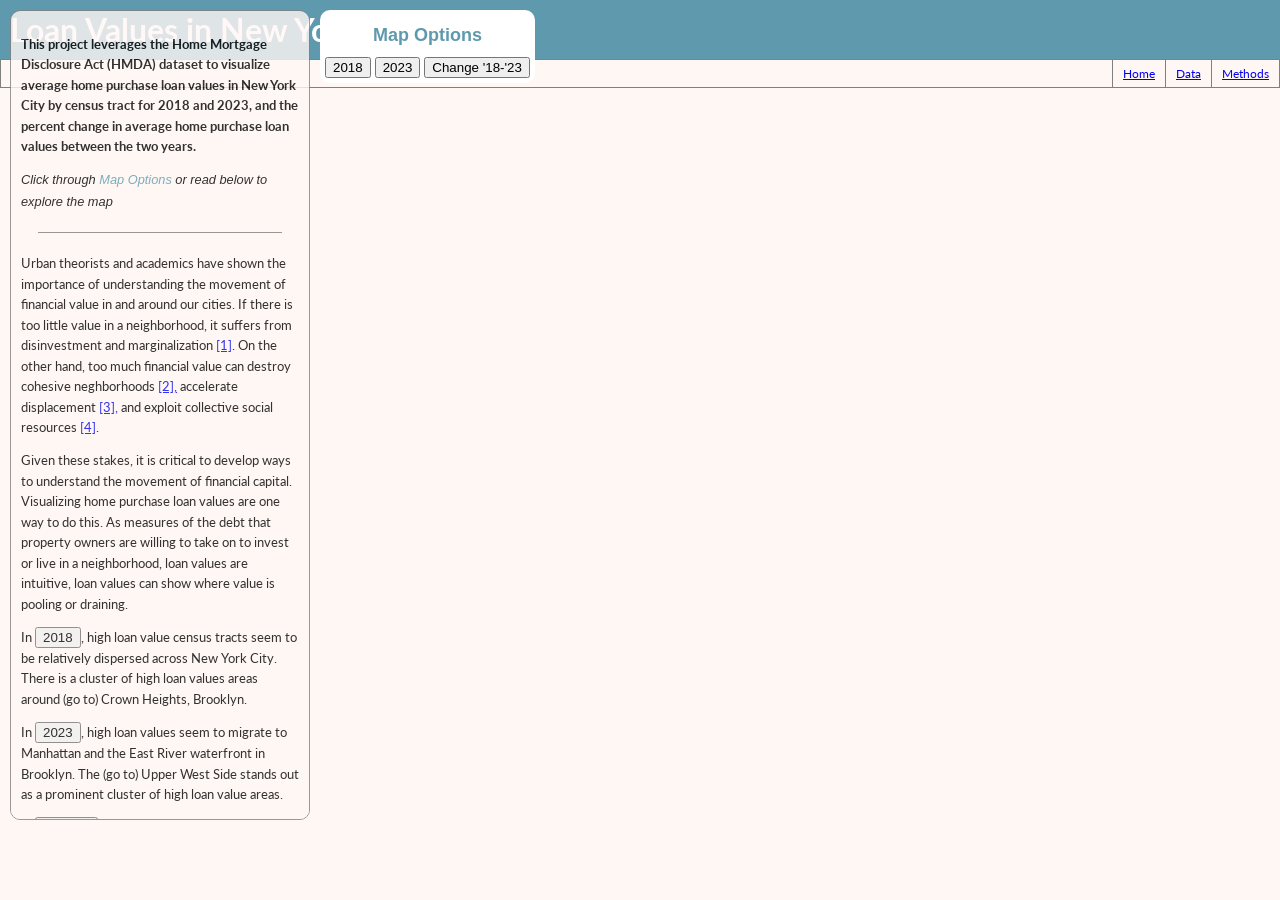
==== commit 98e1b7d0: "push" ====
--- a/index.html
+++ b/index.html
@@ -14,7 +14,7 @@
     <div id="main-container">
         <div class="masthead">
             <div>
-                <h1>Loans Values in New York City</h1>
+                <h1>Loan Values in New York City</h1>
             </div>
         </div>
 
@@ -31,28 +31,26 @@
             <div id="map_one_container">
 
                 <div id="map_one_frame">
-                    <!-- <div id="intro-overlay">
-                        <div class="intro-content">
-                            <p>Select a year to get started</p>
-                        </div>
-                    </div> -->
                     <div class="buttons">
                         <h2>Map Options</h2>
                         <button id="btn-loan-2018">2018</button>
                         <button id="btn-loan-2023">2023</button>
-                        <button id="btn-delta-2018-2023">Delta</button>
+                        <button id="btn-delta-2018-2023">Change '18-'23</button>
 
                     </div>
                     <div id="sidebar">
                         <p>
                             <strong>This project leverages the Home Mortgage
-                                Disclosure Act (HMDA) dataset to visualize average home purchase loan values in New York City by census tract for 2018
-                                and 2023, and the percent change in average home purchase loan values between the two years.</strong> 
-                                <br>
-                               <p><em>Click through <span style="color: rgb(95,153,174)">Map Options </span>or read below to explore the map</em></p>
+                                Disclosure Act (HMDA) dataset to visualize average home purchase loan values in New York
+                                City by census tract for 2018
+                                and 2023, and the percent change in average home purchase loan values between the two
+                                years.</strong>
+                            <br>
+                        <p><em>Click through <span style="color: rgb(95,153,174)">Map Options </span>or read below to
+                                explore the map</em></p>
                         </p>
 
-                        
+
                         <hr class="short-break">
                         <p>
                             Urban theorists and academics have shown the importance of understanding the movement of
@@ -72,12 +70,26 @@
                                 rel="noopener noreferrer">[4]</a>.
                         </p>
                         <p>
-                            Given these stakes, it is critical to develop ways to visualize the movement of financial
-                            capital.
+                            Given these stakes, it is critical to develop ways to understand the movement of financial
+                            capital. Visualizing home purchase loan values are one way to do this. As measures of the
+                            debt that property owners are willing to take on to invest or live in a neighborhood, loan
+                            values are intuitive, loan values can show where value is pooling or draining.
                         </p>
-                        <p> <button id="btn-loan-2018">2018</button>
+                        <p> In <button id="btn-loan-2018">2018</button>, high loan value census tracts seem to
+                            be relatively dispersed across New York City. There is a cluster of high loan values areas
+                            around (go to) Crown Heights, Brooklyn.
                         </p>
 
+                        <p> In <button id="btn-loan-2023">2023</button>, high loan values seem to migrate to Manhattan
+                            and the East River waterfront in Brooklyn. The (go to) Upper West Side stands out as a
+                            prominent cluster of high loan value areas.
+                        </p>
+                        <p> In <button id="btn-delta-2018-2023">Change</button>, the height of the blocks
+                            represent the difference between the two years in absolute value terms. A high block means
+                            that the average loan value in the census tract in 2023 was much higher than it was in 2018.
+                            This view of the data helps depict the sheer difference in loan values across
+                            New York City.
+                        </p>
 
                     </div>
                     <div class="info-box hidden" id="info-box">
--- a/styles.css
+++ b/styles.css
@@ -109,6 +109,7 @@
     padding: 5px;
     border-radius: 10px;
     justify-content: space-between;
+    background-color: white;
 }
 h2 {
     font-weight: 600;
@@ -150,6 +151,7 @@
     position: absolute;
     color: black;
     max-width: 300px;
+    height: 90%;
     font-size: .8rem;
     overflow-y: scroll;
     box-sizing: border-box;
